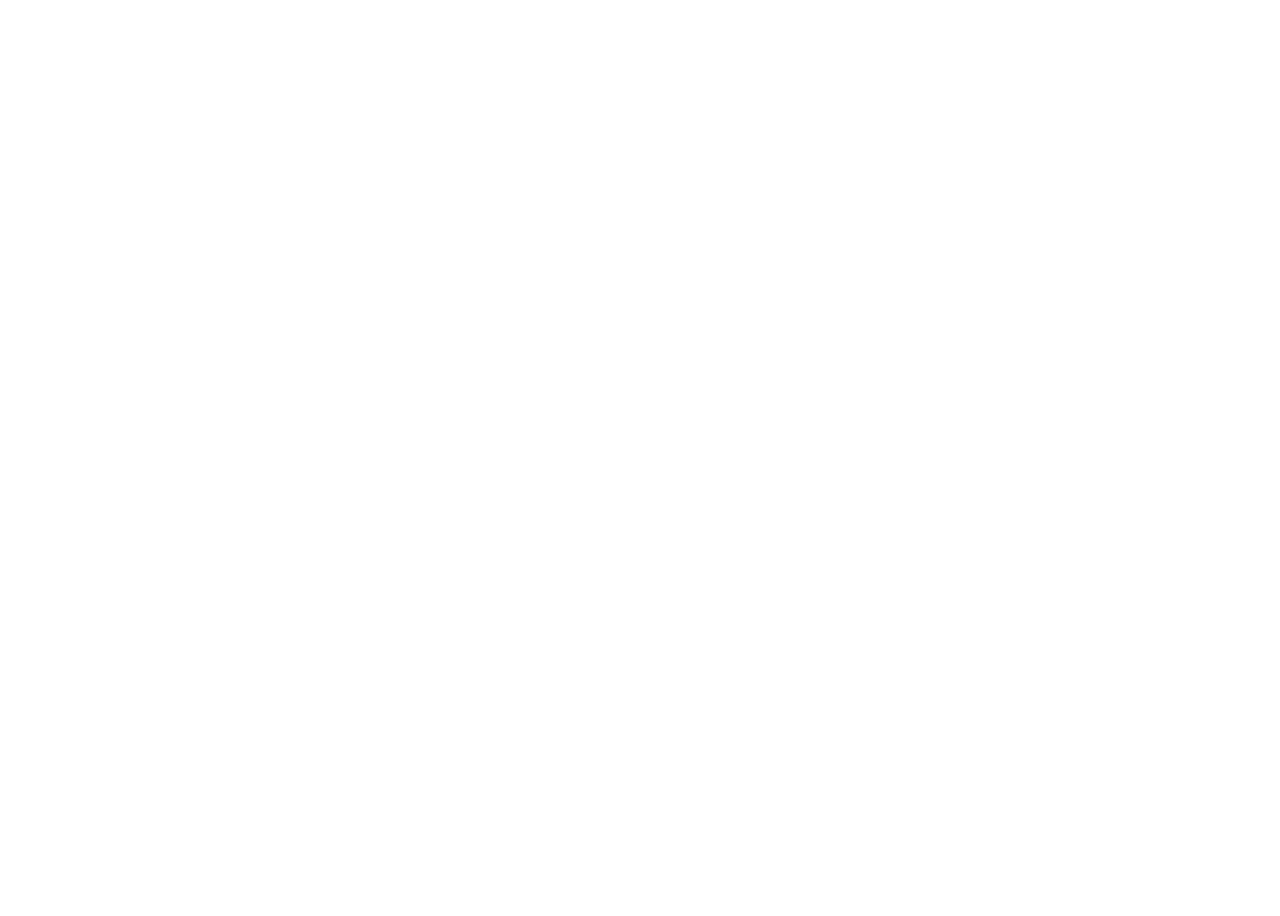
==== 05-funcoes-exercicio/index.html @ 09ca4e2f "exercicio 05 - Funcoes" ====
<!DOCTYPE html>
<html lang="en">

<head>
  <meta charset="UTF-8">
  <meta http-equiv="X-UA-Compatible" content="IE=edge">
  <meta name="viewport" content="width=device-width, initial-scale=1.0">
  <title>Document</title>
  <script src="05-funcoes-exercicio.js"></script>
</head>

<body style="height: 100vh;">

</body>

</html>
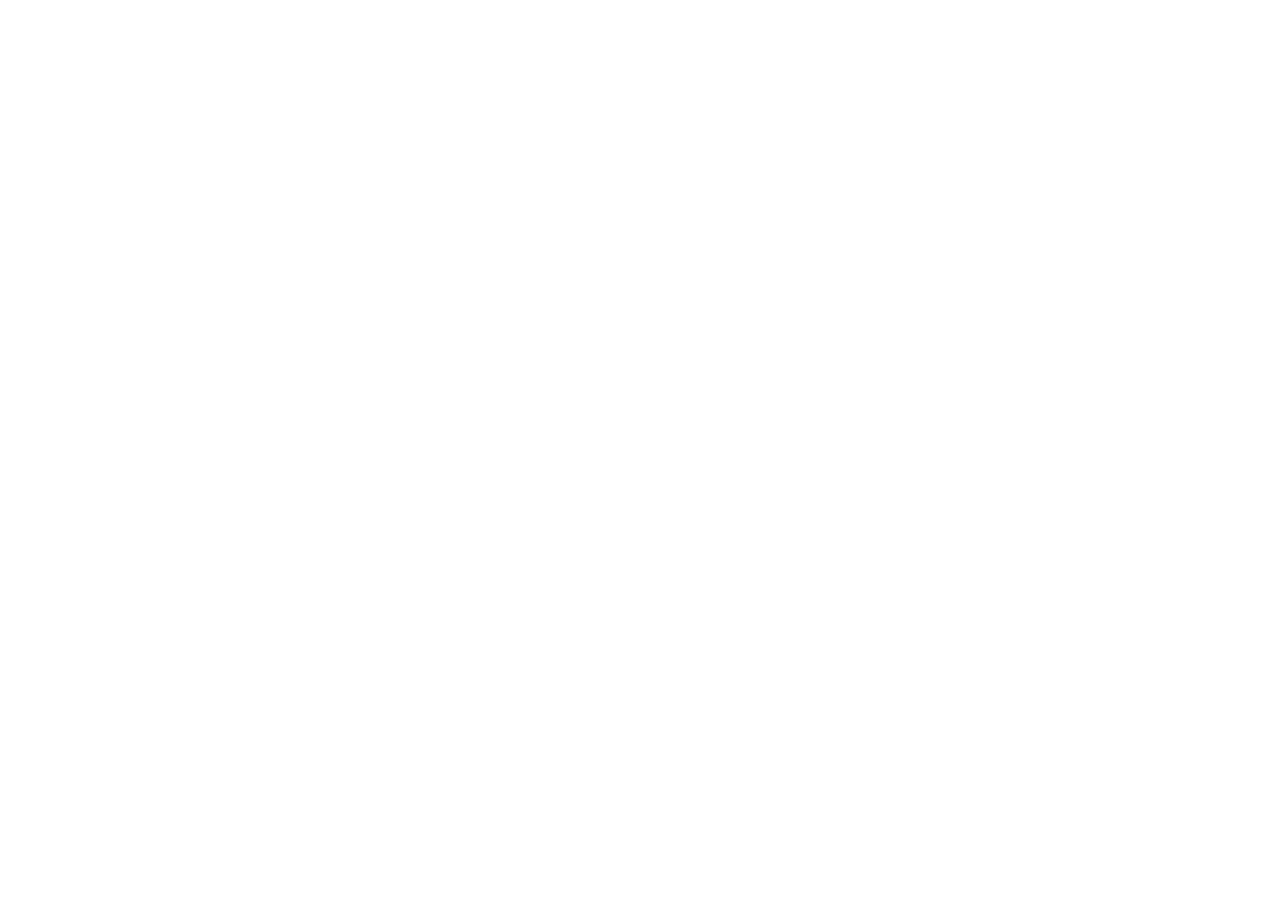
==== commit 49eca3c8: "alterado scroll para click" ====
--- a/05-funcoes-exercicio/index.html
+++ b/05-funcoes-exercicio/index.html
@@ -9,7 +9,7 @@
   <script src="05-funcoes-exercicio.js"></script>
 </head>
 
-<body style="height: 100vh;">
+<body>
 
 </body>
 
